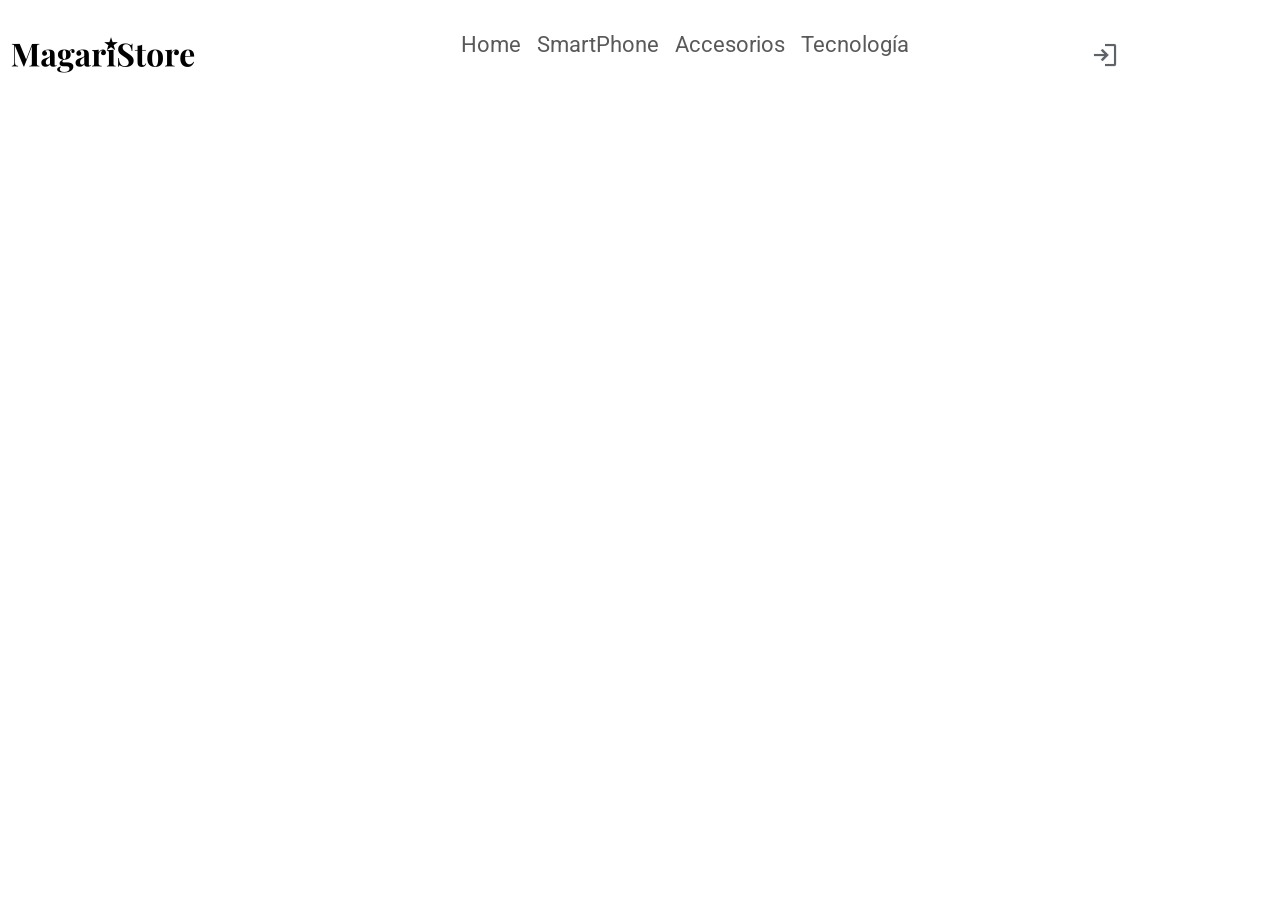
==== Categoria1.html @ a0506624 "Recommit" ====
<!DOCTYPE html>
<html lang="en">
<head>
    <meta charset="UTF-8">
    <meta name="viewport" content="width=device-width, initial-scale=1.0">
    <meta charset="UTF-8">
    <meta name="viewport" content="width=device-width, initial-scale=1.0">
    <link href="https://cdn.jsdelivr.net/npm/bootstrap@5.3.3/dist/css/bootstrap.min.css" rel="stylesheet" integrity="sha384-QWTKZyjpPEjISv5WaRU9OFeRpok6YctnYmDr5pNlyT2bRjXh0JMhjY6hW+ALEwIH" crossorigin="anonymous">
    <link href="https://cdn.jsdelivr.net/npm/bootstrap-icons/font/bootstrap-icons.css" rel="stylesheet">
    <title>Home - Magari</title>
    <link rel="stylesheet" href="index.css">
   
</head>
<body>
    <header>
                    
        <div class="container-fluid">
            <div class="row d-flex align-items-center justify-content-between">
                <div class="col-md-4">
                    <a href="./index.html"><img src="./asset/logo.png" alt="Logo" class="img-fluid"></a>
                    
                </div>
        
                <div class="col-md-6">
                    <nav class="navbar navbar-expand-md justify-content-center">
                        <button class="navbar-toggler" type="button" data-toggle="collapse" data-target="#navbarNav" aria-controls="navbarNav" aria-expanded="false" aria-label="Toggle navigation">
                            <span class="navbar-toggler-icon"></span>
                        </button>
        
                        <div class="collapse navbar-collapse" id="navbarNav">
                            <ul class="navbar-nav">
                                <li class="nav-item"><a class="nav-link" href="index.html">Home</a></li>
                                <li class="nav-item"><a class="nav-link" href="categoria1.html">SmartPhone</a></li>
                                <li class="nav-item"><a class="nav-link" href="categoria2.html">Accesorios</a></li>
                                <li class="nav-item"><a class="nav-link" href="categoria3.html">Tecnología</a></li>
                            </ul>
                        </div>
                    </nav>
                </div>
        
                <div class="col-md-2 text-right">
                    <a href="login.html">
                        <img src="./asset/login.png" alt="Login" class="login-icon">
                    </a>
                </div>
            </div>
        </div>
       
    </header>

    <section class="bloques row" id="productos">
    
        <div class="grid-Container" id="product-list">
            <!-- Aquí se agregarán dinámicamente los productos -->
        </div>
   
    </section>



    <script src="https://cdn.jsdelivr.net/npm/bootstrap@5.3.3/dist/js/bootstrap.bundle.min.js" integrity="sha384-YvpcrYf0tY3lHB60NNkmXc5s9fDVZLESaAA55NDzOxhy9GkcIdslK1eN7N6jIeHz" crossorigin="anonymous"></script>
</body>
</html>
---- index.css ----
@import url('https://fonts.googleapis.com/css2?family=Roboto:wght@100;300;400;500;700;900&display=swap');

.container-fluid{

    padding: 0px;
    margin: 0;

}

header {
    display: flex;
    align-items: center; /* Alinea el logo y el menú en el mismo eje horizontal */
    justify-content: space-between; /* Espacio entre logo y menú */
    padding: 0px 0px;
    background-color: #ffffff;
    .roboto-thin {
        font-family: "", system-ui;
        font-weight: lighter;
        font-style: normal;
      }
}

/* Estilo del logo */
.logo {
    width: 100px; /* Ajusta el tamaño del logo */
    margin-right: 20px; /* Espacio entre logo y menú */
}

/* Ajuste de navbar */
.navbar {
    height: auto; /* Asegura que la altura sea automática */
    padding: 0; /* Elimina padding innecesario */
    
}

.navbar-nav .nav-link {
    padding: 8px 10px; /* Ajusta el padding */
    font-size: 22px;
    font-weight: normal;
    flood-color: #c41212;
    font-family: "Roboto", sans-serif;
    transition: 0.8s ease, padding 0.5s ease;
}

.navbar-nav {
    justify-content: center; /* Centra el contenido */
}

/* Estilo del ícono de login */
.login-icon {
    width: 30px;
    height: auto;
    display: block;
    margin: 0 auto; /* Centra el ícono */
}

/* Estilo de las columnas */
[class*='col'] {
    padding: 10px 15px;
    margin-bottom: 20px;
    display: flex;
    background-color: #ffffff;
    border: 0px solid #c41212; 
    color: rgb(0, 0, 0);
}

a{
    .roboto-thin {
        font-family: "Roboto", system-ui;
        font-weight: 100;
        font-style: normal;
      }

}



body {
    background-color: rgb(255, 255, 255);
    overflow-x: hidden;
    font-family: "Roboto", sans-serif;
}

.carousel-control-prev, .carousel-control-next {
    z-index: 1;
}

.carousel-control-prev-icon,
.carousel-control-next-icon {
    background-color: rgba(172, 169, 169, 0.171); /* Fondo gris oscuro semitransparente */
    border-radius: 50%; /* Opcional: para que las flechas tengan un fondo circular */
}

#aside {
    border-left: 1px solid #838282; 
}

#filas{
    padding: 0;
}

 .row-footer{
    text-align: center;
    font-family: "Roboto", sans-serif;
    background-color: #838282;
    color: #ffffff;
 }

 .grid-container{
    margin: 2rem;
    display: grid;
    grid-template-columns: repeat(auto-fill, minmax(15rem, 1fr));
    grid-template-rows: 4fr;
    gap: 5rem;

 }

 @media (max-width: 768px) {
    .grid-container {
        grid-template-columns: repeat(auto-fill, minmax(10rem, 1fr));
        gap: 2rem;
    }
}
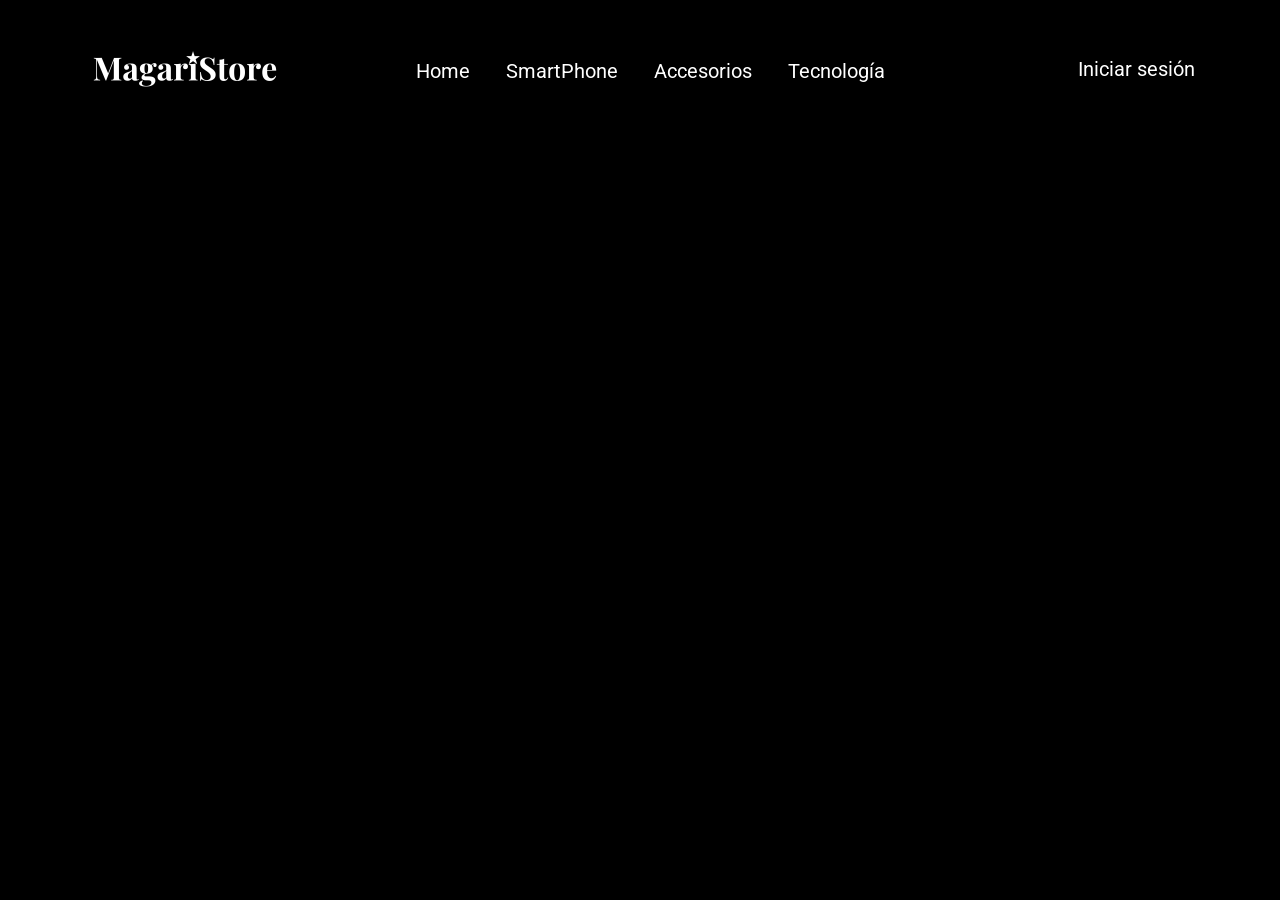
==== commit 5ad40a51: "avances, carrito, productos, cards" ====
--- a/Categoria1.html
+++ b/Categoria1.html
@@ -9,44 +9,49 @@
     <link href="https://cdn.jsdelivr.net/npm/bootstrap-icons/font/bootstrap-icons.css" rel="stylesheet">
     <title>Home - Magari</title>
     <link rel="stylesheet" href="index.css">
+    <link rel="stylesheet" href="navBar.css">
    
 </head>
 <body>
     <header>
-                    
-        <div class="container-fluid">
-            <div class="row d-flex align-items-center justify-content-between">
-                <div class="col-md-4">
-                    <a href="./index.html"><img src="./asset/logo.png" alt="Logo" class="img-fluid"></a>
-                    
-                </div>
-        
-                <div class="col-md-6">
-                    <nav class="navbar navbar-expand-md justify-content-center">
-                        <button class="navbar-toggler" type="button" data-toggle="collapse" data-target="#navbarNav" aria-controls="navbarNav" aria-expanded="false" aria-label="Toggle navigation">
-                            <span class="navbar-toggler-icon"></span>
-                        </button>
-        
-                        <div class="collapse navbar-collapse" id="navbarNav">
-                            <ul class="navbar-nav">
-                                <li class="nav-item"><a class="nav-link" href="index.html">Home</a></li>
-                                <li class="nav-item"><a class="nav-link" href="categoria1.html">SmartPhone</a></li>
-                                <li class="nav-item"><a class="nav-link" href="categoria2.html">Accesorios</a></li>
-                                <li class="nav-item"><a class="nav-link" href="categoria3.html">Tecnología</a></li>
-                            </ul>
-                        </div>
-                    </nav>
-                </div>
-        
-                <div class="col-md-2 text-right">
-                    <a href="login.html">
-                        <img src="./asset/login.png" alt="Login" class="login-icon">
-                    </a>
-                </div>
-            </div>
-        </div>
+        <div class="container" id="ContainerA">
+           <div class="row align-items-center" id="ContainerA">
+               <div class="col-4 d-flex align-items-center logo-container" id="ContainerB">
+                  <a href="index.html">
+                    <img src="./asset/Magaribyw.png" alt="Logo" class="logo">
+                    <img src="./asset/Magarihover.png" alt="Logo Hover" class="logo-hover">
+                  </a>
+               </div>
+  
+               <div class="col-4 d-flex justify-content-center align-items-center" id="ContainerA">
+                   <nav class="navbar navbar-expand-md justify-content-center" id="ContainerA">
+                       <button class="navbar-toggler" type="button" data-bs-toggle="collapse" data-bs-target="#navbarNav" aria-controls="navbarNav" aria-expanded="false" aria-label="Toggle navigation">
+                           <span class="navbar-toggler-icon"></span>
+                       </button>
        
-    </header>
+                       <div class="collapse navbar-collapse" id="navbarNav">
+                           <ul class="navbar-nav">
+                               <li class="nav-item"><a class="nav-link" href="index.html">Home</a></li>
+                               <li class="nav-item"><a class="nav-link" href="categoria1.html">SmartPhone</a></li>
+                               <li class="nav-item"><a class="nav-link" href="categoria2.html">Accesorios</a></li>
+                               <li class="nav-item"><a class="nav-link" href="categoria3.html">Tecnología</a></li>
+                           </ul>
+                       </div>
+                       
+                   </nav>
+               </div>
+  
+               <div class="col-4 d-flex justify-content-end align-items-left" id="ContainerB">
+                   <a href="login.html">
+                       Iniciar sesión
+                   </a>
+               </div>
+           </div>
+  
+        </div>      
+   
+  
+  </header>
 
     <section class="bloques row" id="productos">
     
@@ -57,7 +62,7 @@
     </section>
 
 
-
+    <script src="index.js"></script>
     <script src="https://cdn.jsdelivr.net/npm/bootstrap@5.3.3/dist/js/bootstrap.bundle.min.js" integrity="sha384-YvpcrYf0tY3lHB60NNkmXc5s9fDVZLESaAA55NDzOxhy9GkcIdslK1eN7N6jIeHz" crossorigin="anonymous"></script>
 </body>
 </html>
--- a/index.css
+++ b/index.css
@@ -1,58 +1,5 @@
 @import url('https://fonts.googleapis.com/css2?family=Roboto:wght@100;300;400;500;700;900&display=swap');
 
-.container-fluid{
-
-    padding: 0px;
-    margin: 0;
-
-}
-
-header {
-    display: flex;
-    align-items: center; /* Alinea el logo y el menú en el mismo eje horizontal */
-    justify-content: space-between; /* Espacio entre logo y menú */
-    padding: 0px 0px;
-    background-color: #ffffff;
-    .roboto-thin {
-        font-family: "", system-ui;
-        font-weight: lighter;
-        font-style: normal;
-      }
-}
-
-/* Estilo del logo */
-.logo {
-    width: 100px; /* Ajusta el tamaño del logo */
-    margin-right: 20px; /* Espacio entre logo y menú */
-}
-
-/* Ajuste de navbar */
-.navbar {
-    height: auto; /* Asegura que la altura sea automática */
-    padding: 0; /* Elimina padding innecesario */
-    
-}
-
-.navbar-nav .nav-link {
-    padding: 8px 10px; /* Ajusta el padding */
-    font-size: 22px;
-    font-weight: normal;
-    flood-color: #c41212;
-    font-family: "Roboto", sans-serif;
-    transition: 0.8s ease, padding 0.5s ease;
-}
-
-.navbar-nav {
-    justify-content: center; /* Centra el contenido */
-}
-
-/* Estilo del ícono de login */
-.login-icon {
-    width: 30px;
-    height: auto;
-    display: block;
-    margin: 0 auto; /* Centra el ícono */
-}
 
 /* Estilo de las columnas */
 [class*='col'] {
@@ -63,7 +10,7 @@
     border: 0px solid #c41212; 
     color: rgb(0, 0, 0);
 }
-
+/* Fuente del elemento a */
 a{
     .roboto-thin {
         font-family: "Roboto", system-ui;
@@ -72,52 +19,142 @@
       }
 
 }
-
-
-
+/* Formato del body */
 body {
-    background-color: rgb(255, 255, 255);
-    overflow-x: hidden;
-    font-family: "Roboto", sans-serif;
-}
-
-.carousel-control-prev, .carousel-control-next {
-    z-index: 1;
-}
-
-.carousel-control-prev-icon,
-.carousel-control-next-icon {
-    background-color: rgba(172, 169, 169, 0.171); /* Fondo gris oscuro semitransparente */
-    border-radius: 50%; /* Opcional: para que las flechas tengan un fondo circular */
-}
-
-#aside {
-    border-left: 1px solid #838282; 
-}
-
-#filas{
+    font-family: 'Roboto', sans-serif; 
+    font-size: 20px; 
+    background-color: black; 
+    color: white;
+    margin: 0;
     padding: 0;
 }
 
+/* Footer */
  .row-footer{
     text-align: center;
     font-family: "Roboto", sans-serif;
     background-color: #838282;
     color: #ffffff;
  }
+/* Estilo del nombre del usuario logueado */
+ .user-info {
+    color: rgb(255, 255, 255); 
+    font-size: 16px; 
+    text-decoration: none; 
+    display: flex; 
+    align-items: center; 
+}
 
- .grid-container{
-    margin: 2rem;
+.user-info i {
+    margin-right: 8px; 
+    color: blue; 
+}
+
+.menu {
+    position: absolute;
+    background-color: #070707;
+    border: 1px solid #868585;
+    box-shadow: 0px 8px 10px rgba(0, 0, 0, 0.1);
+    z-index: 1;
+    padding: 5px;
+    width: 150px;
+    border-radius: 5px;
+    display: none; 
+    top: 80px; 
+    right: 1;  
+}
+/* Estilo menú usuario */
+.menu ul {
+    list-style-type: none;
+    margin: 0;
+    padding: 0;
+}
+
+.menu li {
+    padding: 5px 10px;
+    cursor: pointer;
+    text-align: center;
+    font-size: 12px;
+    color: #fcfcfc;
+    background-color: transparent;
+    border-radius: 3px;
+}
+
+.menu li:hover {
+    background-color: #f1f1f1;
+    color: #000;
+}
+
+/* Cards */
+
+.grid-container {
     display: grid;
-    grid-template-columns: repeat(auto-fill, minmax(15rem, 1fr));
-    grid-template-rows: 4fr;
-    gap: 5rem;
+    grid-template-columns: repeat(auto-fill, minmax(200px, 1fr));
+    gap: 20px;
+    padding: 20px;
+}
 
- }
+.producto {
+    display: flex;
+    flex-direction: column;
+    justify-content: space-between;
+    border: 1px solid #ddd;
+    border-radius: 10px;
+    overflow: hidden;
+    background-color: #fff;
+    box-shadow: 0 4px 8px rgba(0, 0, 0, 0.1);
+    transition: transform 0.2s ease-in-out;
+    padding: 15px;
+    height: 100%; 
+}
 
- @media (max-width: 768px) {
-    .grid-container {
-        grid-template-columns: repeat(auto-fill, minmax(10rem, 1fr));
-        gap: 2rem;
-    }
+.producto:hover {
+    transform: scale(1.05);
+}
+
+.producto img {
+    width: 100%;
+    height: auto;
+    max-height: 200px;
+    object-fit: cover;
+    border-bottom: 1px solid #ddd;
+}
+
+.producto h3 {
+    font-size: 1.1rem;
+    margin: 10px;
+    color: #333;
+}
+
+.producto p {
+    font-size: 1rem;
+    font-weight: bold;
+    color: #27ae60;
+    margin: 10px;
+}
+
+.producto button {
+    background-color: #2980b9;
+    color: #fff;
+    border: none;
+    padding: 10px;
+    cursor: pointer;
+    margin-top: auto;
+    width: 100%;
+    border-top: 1px solid #ddd;
+    transition: background-color 0.3s;
+}
+
+.producto button:hover {
+    background-color: #3498db;
+}
+
+/* Carrito */
+.navbar-nav .nav-link {
+    margin-left: 20px;
+}
+
+#carritoCantidad {
+    font-size: 0.9rem;
+    margin-left: 5px;
 }
--- a/navBar.css
+++ b/navBar.css
@@ -0,0 +1,104 @@
+/* Formato del body */
+body {
+    font-family: 'Roboto', sans-serif; /* Fuente Roboto */
+    font-size: 20px; /* Tamaño de la fuente */
+    background-color: black; /* Fondo negro */
+    color: white; /* Texto blanco */
+    margin: 0;
+    padding: 0;
+}
+
+/* Formato de los links */
+a {
+    color: white; 
+    text-decoration: none; 
+    transition: color 1s ease; 
+}
+
+a:hover {
+    color: yellow; 
+}
+
+/* Fondo y padding del header */
+header {
+    background-color: black;
+    padding: 20px;
+}
+
+/* Intentando que todo quede fondo negro */
+.row{
+    background-color: black;
+}
+
+#ContainerA{
+    background-color: black;
+}
+
+#ContainerB{
+    background-color: black;
+    margin-bottom: 45px;
+}
+
+#ContainerD{
+    background-color: black;
+    margin-bottom: 45px;
+}
+
+#ContainerE{
+    background-color: black;
+    margin-bottom: 45px;
+}
+
+/* Formato del navBar */
+.nav-link {
+    color: rgb(255, 255, 255);
+    transition: color 1s ease;
+}
+
+.nav-link:hover {
+    color: yellow;
+}
+
+
+#navbarNav{
+    background-color: black;
+}
+
+.col{
+    background-color: black;
+}
+
+
+/* Hover del logo */
+
+.logo-container {
+    position: relative;
+    
+}
+
+
+.logo {
+    width: 100%;
+    
+    transition: opacity 1.5s ease; 
+}
+
+
+.logo-hover {
+    position: absolute;
+    top: 45;
+    left: 12px;
+    right: 0;
+   
+    opacity: 0;
+    transition: opacity 1.5s ease; 
+}
+
+
+.logo-container:hover .logo {
+    opacity: 0;
+}
+
+.logo-container:hover .logo-hover {
+    opacity: 1;
+}
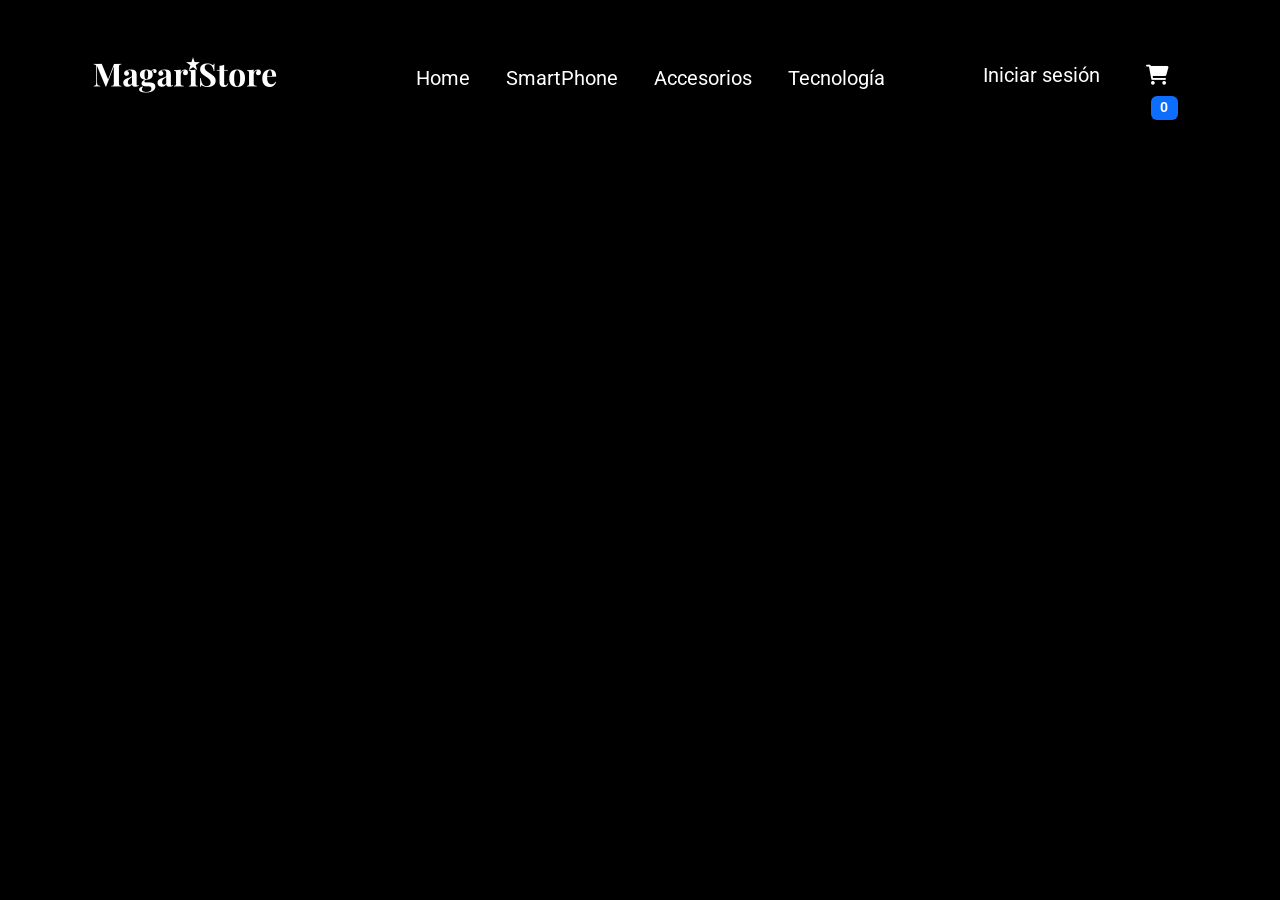
==== commit 7c0014c2: "carrito, cards" ====
--- a/Categoria1.html
+++ b/Categoria1.html
@@ -8,50 +8,54 @@
     <link href="https://cdn.jsdelivr.net/npm/bootstrap@5.3.3/dist/css/bootstrap.min.css" rel="stylesheet" integrity="sha384-QWTKZyjpPEjISv5WaRU9OFeRpok6YctnYmDr5pNlyT2bRjXh0JMhjY6hW+ALEwIH" crossorigin="anonymous">
     <link href="https://cdn.jsdelivr.net/npm/bootstrap-icons/font/bootstrap-icons.css" rel="stylesheet">
     <title>Home - Magari</title>
-    <link rel="stylesheet" href="index.css">
-    <link rel="stylesheet" href="navBar.css">
+    <link rel="stylesheet" href="https://cdnjs.cloudflare.com/ajax/libs/font-awesome/6.0.0-beta3/css/all.min.css">
+    <link rel="stylesheet" href="./css/index.css">
+    <link rel="stylesheet" href="./css/navBar.css">
+    <link rel="stylesheet" href="./css/cards.css">
+    <link rel="stylesheet" href="./css/carrito.css">
    
 </head>
 <body>
     <header>
         <div class="container" id="ContainerA">
-           <div class="row align-items-center" id="ContainerA">
-               <div class="col-4 d-flex align-items-center logo-container" id="ContainerB">
-                  <a href="index.html">
-                    <img src="./asset/Magaribyw.png" alt="Logo" class="logo">
-                    <img src="./asset/Magarihover.png" alt="Logo Hover" class="logo-hover">
-                  </a>
-               </div>
-  
-               <div class="col-4 d-flex justify-content-center align-items-center" id="ContainerA">
-                   <nav class="navbar navbar-expand-md justify-content-center" id="ContainerA">
-                       <button class="navbar-toggler" type="button" data-bs-toggle="collapse" data-bs-target="#navbarNav" aria-controls="navbarNav" aria-expanded="false" aria-label="Toggle navigation">
-                           <span class="navbar-toggler-icon"></span>
-                       </button>
-       
-                       <div class="collapse navbar-collapse" id="navbarNav">
-                           <ul class="navbar-nav">
-                               <li class="nav-item"><a class="nav-link" href="index.html">Home</a></li>
-                               <li class="nav-item"><a class="nav-link" href="categoria1.html">SmartPhone</a></li>
-                               <li class="nav-item"><a class="nav-link" href="categoria2.html">Accesorios</a></li>
-                               <li class="nav-item"><a class="nav-link" href="categoria3.html">Tecnología</a></li>
-                           </ul>
-                       </div>
-                       
-                   </nav>
-               </div>
-  
-               <div class="col-4 d-flex justify-content-end align-items-left" id="ContainerB">
-                   <a href="login.html">
-                       Iniciar sesión
-                   </a>
-               </div>
-           </div>
-  
+            <div class="row align-items-center" id="ContainerA">
+                <div class="col-4 d-flex align-items-center logo-container" id="ContainerB">
+                    <a href="index.html">
+                        <img src="./asset/Magaribyw.png" alt="Logo" class="logo">
+                        <img src="./asset/Magarihover.png" alt="Logo Hover" class="logo-hover">
+                    </a>
+                </div>
+    
+                <div class="col-4 d-flex justify-content-center align-items-center" id="ContainerA">
+                    <nav class="navbar navbar-expand-md justify-content-center" id="ContainerA">
+                        <button class="navbar-toggler" type="button" data-bs-toggle="collapse" data-bs-target="#navbarNav" aria-controls="navbarNav" aria-expanded="false" aria-label="Toggle navigation">
+                            <span class="navbar-toggler-icon"></span>
+                        </button>
+            
+                        <div class="collapse navbar-collapse" id="navbarNav">
+                            <ul class="navbar-nav">
+                                <!-- LINKS -->
+                            </ul>
+                        </div>
+                    </nav>
+                </div>
+    
+                <div class="col-3 d-flex justify-content-end align-items-left" id="ContainerD">
+                    <a href="login.html">
+                        Iniciar sesión
+                    </a>
+                </div>
+                <div class="col-1 d-flex justify-content-end align-items-left" id="ContainerE">
+                    <li class="nav-item ms-3"> 
+                        <a class="nav-link" href="#" id="abrirCarrito">
+                            <i class="fas fa-shopping-cart"></i> 
+                            <span id="carritoCantidad" class="badge bg-primary">0</span>
+                        </a>
+                    </li>
+                </div>
+            </div>
         </div>      
-   
-  
-  </header>
+    </header>
 
     <section class="bloques row" id="productos">
     
@@ -62,7 +66,10 @@
     </section>
 
 
-    <script src="index.js"></script>
+    <script src="./js/index.js"></script>
+    <script src="./js/carrito.js"></script>
+    <script src="./js/producto.js"></script>
+    <script src="./js/navbar.js"></script>
     <script src="https://cdn.jsdelivr.net/npm/bootstrap@5.3.3/dist/js/bootstrap.bundle.min.js" integrity="sha384-YvpcrYf0tY3lHB60NNkmXc5s9fDVZLESaAA55NDzOxhy9GkcIdslK1eN7N6jIeHz" crossorigin="anonymous"></script>
 </body>
 </html>
--- a/css/index.css
+++ b/css/index.css
@@ -0,0 +1,89 @@
+@import url('https://fonts.googleapis.com/css2?family=Roboto:wght@100;300;400;500;700;900&display=swap');
+
+
+/* Estilo de las columnas */
+[class*='col'] {
+    padding: 10px 15px;
+    margin-bottom: 20px;
+    display: flex;
+    background-color: #ffffff;
+    border: 0px solid #c41212; 
+    color: rgb(0, 0, 0);
+}
+/* Fuente del elemento a */
+a{
+    .roboto-thin {
+        font-family: "Roboto", system-ui;
+        font-weight: 100;
+        font-style: normal;
+      }
+
+}
+/* Formato del body */
+body {
+    font-family: 'Roboto', sans-serif; 
+    font-size: 20px; 
+    background-color: black; 
+    color: white;
+    margin: 0;
+    padding: 0;
+}
+
+/* Footer */
+ .row-footer{
+    text-align: center;
+    font-family: "Roboto", sans-serif;
+    background-color: #838282;
+    color: #ffffff;
+ }
+/* Estilo del nombre del usuario logueado */
+ .user-info {
+    color: rgb(255, 255, 255); 
+    font-size: 16px; 
+    text-decoration: none; 
+    display: flex; 
+    align-items: center; 
+}
+
+.user-info i {
+    margin-right: 8px; 
+    color: blue; 
+}
+/* Estilo menú usuario */
+.menu {
+    position: absolute;
+    background-color: #070707;
+    border: 1px solid #868585;
+    box-shadow: 0px 8px 10px rgba(0, 0, 0, 0.1);
+    z-index: 1;
+    padding: 5px;
+    width: 150px;
+    border-radius: 5px;
+    display: none; 
+    top: 80px; 
+    right: 1;  
+}
+
+.menu ul {
+    list-style-type: none;
+    margin: 0;
+    padding: 0;
+}
+
+.menu li {
+    padding: 5px 10px;
+    cursor: pointer;
+    text-align: center;
+    font-size: 12px;
+    color: #fcfcfc;
+    background-color: transparent;
+    border-radius: 3px;
+}
+
+.menu li:hover {
+    background-color: #f1f1f1;
+    color: #000;
+}
+
+
+
--- a/css/navBar.css
+++ b/css/navBar.css
@@ -0,0 +1,92 @@
+body {
+    font-family: 'Roboto', sans-serif; 
+    font-size: 20px; 
+    background-color: black; 
+    color: white; 
+    margin: 0;
+    padding: 0;
+}
+
+a {
+    color: white; 
+    text-decoration: none; 
+    transition: color 1s ease; 
+}
+
+a:hover {
+    color: yellow; 
+}
+
+header {
+    background-color: black;
+    padding: 20px;
+}
+
+.row{
+    background-color: black;
+}
+
+#ContainerA{
+    background-color: black;
+}
+
+#ContainerB{
+    background-color: black;
+    margin-bottom: 45px;
+}
+
+#ContainerD{
+    background-color: black;
+    margin-bottom: 45px;
+}
+
+#ContainerE{
+    background-color: black;
+    margin-bottom: 45px;
+}
+
+.nav-link {
+    color: rgb(255, 255, 255);
+    transition: color 1s ease;
+}
+
+.nav-link:hover {
+    color: yellow;
+}
+
+#navbarNav{
+    background-color: black;
+}
+
+.col{
+    background-color: black;
+}
+
+.logo-container {
+    position: relative;
+    
+}
+
+.logo {
+    width: 100%;
+    
+    transition: opacity 1.5s ease; 
+}
+
+.logo-hover {
+    position: absolute;
+    top: 45;
+    left: 12px;
+    right: 0;
+   
+    opacity: 0;
+    transition: opacity 1.5s ease; 
+}
+
+.logo-container:hover .logo {
+    opacity: 0;
+}
+
+.logo-container:hover .logo-hover {
+    opacity: 1;
+}
--- a/css/cards.css
+++ b/css/cards.css
@@ -0,0 +1,77 @@
+.grid-Container {
+    display: grid;
+    grid-template-columns: repeat(4, 1fr);
+    gap: 20px;
+    padding: 20px;
+}
+
+.producto {
+    display: flex;
+    flex-direction: column;
+    justify-content: space-between;
+    border: 1px solid #ddd;
+    border-radius: 10px;
+    overflow: hidden;
+    background-color: #fff;
+    box-shadow: 0 4px 8px rgba(0, 0, 0, 0.1);
+    transition: transform 0.2s ease-in-out;
+    padding: 15px;
+    height: 100%;
+}
+
+.producto:hover {
+    transform: scale(1.05);
+}
+
+.producto img {
+    width: 100%;
+    height: auto;
+    max-height: 200px;
+    object-fit: cover;
+    border-bottom: 1px solid #ddd;
+}
+
+.producto h3 {
+    font-size: 1.1rem;
+    margin: 10px;
+    color: #333;
+}
+
+.producto p {
+    font-size: 1rem;
+    font-weight: bold;
+    color: #27ae60;
+    margin: 10px;
+}
+
+/* Controles de cantidad */
+.cantidad {
+    display: flex;
+    justify-content: space-between;
+    align-items: center;
+    margin: 10px 0;
+}
+
+.cantidad button {
+    background-color: #2980b9;
+    color: #fff;
+    border: none;
+    padding: 5px 10px;
+    cursor: pointer;
+    border-radius: 5px;
+    font-size: 0.9rem;
+}
+
+.cantidad button:hover {
+    background-color: #3498db;
+}
+
+.cantidad input {
+    width: 50px;
+    text-align: center;
+}
+
+.producto .btn-agregar {
+    margin-top: auto;
+    width: 100%;
+}
--- a/css/carrito.css
+++ b/css/carrito.css
@@ -0,0 +1,119 @@
+@import url('https://fonts.googleapis.com/css2?family=Roboto:wght@100;300;400;500;700;900&display=swap');
+
+/* Carrito */
+.navbar-nav .nav-link {
+    margin-left: 20px;
+}
+
+#carritoCantidad {
+    font-size: 0.9rem;
+    margin-left: 5px;
+}
+
+/* Modal */
+
+
+.modal {
+    display: none; /* Oculto */
+    position: fixed;
+    z-index: 1000;
+    left: 0;
+    top: 0;
+    width: 100%;
+    height: 100%;
+    overflow: auto;
+    background-color: rgba(0, 0, 0, 0.5);
+}
+
+.modal-content {
+    background-color: #fff;
+    margin: 10% auto;
+    padding: 20px;
+    border-radius: 10px;
+    width: 80%;
+    max-width: 600px;
+    box-shadow: 0 4px 8px rgba(0, 0, 0, 0.2);
+    animation: fadeIn 0.5s ease-in-out;
+}
+
+.cerrar {
+    color: #aaa;
+    float: right;
+    font-size: 28px;
+    font-weight: bold;
+    cursor: pointer;
+    transition: color 0.3s ease;
+}
+
+.cerrar:hover,
+.cerrar:focus {
+    color: #000;
+    text-decoration: none;
+    cursor: pointer;
+}
+
+@keyframes fadeIn {
+    from { opacity: 0; }
+    to { opacity: 1; }
+}
+
+#finalizarCompra {
+    background-color: #28a745; 
+    color: white;
+    border: none;
+    padding: 10px 20px;
+    cursor: pointer;
+    border-radius: 5px;
+    margin-top: 20px;
+    width: 100%;
+    transition: background-color 0.3s;
+}
+
+#finalizarCompra:hover {
+    background-color: #218838;
+}
+
+/* Estilo para los items del carrito */
+.itemCarrito {
+    display: flex;
+    justify-content: space-between;
+    align-items: center;
+    padding: 10px 0;
+    border-bottom: 1px solid #ddd;
+}
+
+.itemCarrito h4 {
+    font-size: 1rem; 
+    margin: 0;
+    color: #333; 
+}
+
+.itemCarrito p {
+    margin: 0;
+    font-size: 0.9rem; 
+    color: #27ae60;
+}
+
+/* Estilo del Botón eliminar */
+.elimina {
+    background-color: #e74c3c; 
+    color: white;
+    border: none;
+    padding: 5px 10px;
+    font-size: 0.8rem; 
+    border-radius: 5px;
+    cursor: pointer;
+}
+
+.elimina:hover {
+    background-color: #c0392b;
+}
+
+/* Total del carrito */
+#carritoTotal {
+    font-size: 1.5rem;
+    font-weight: bold;
+    text-align: right;
+    margin-top: 20px;
+    color: #333;
+}
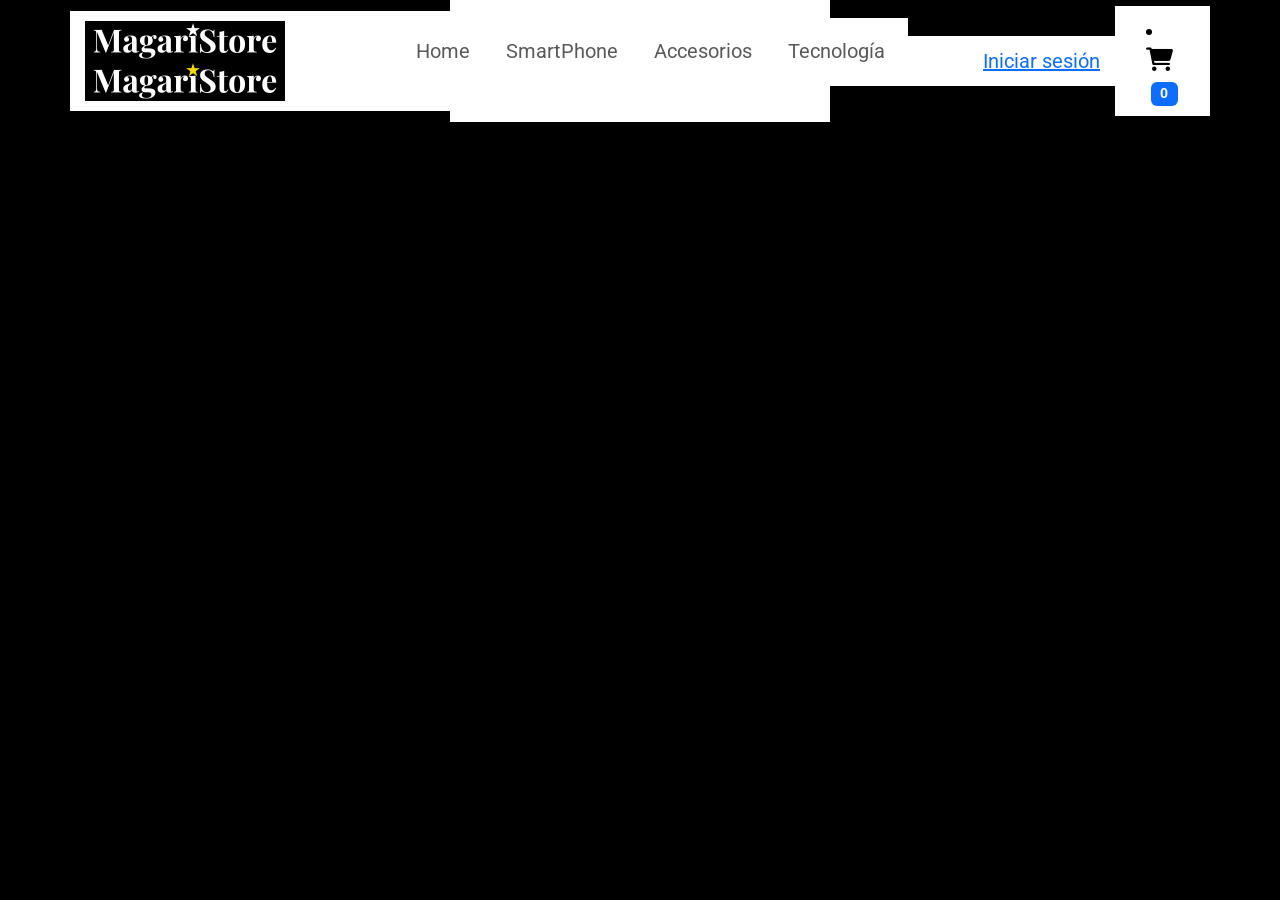
==== commit 5426aa08: "centralización en main" ====
--- a/Categoria1.html
+++ b/Categoria1.html
@@ -9,13 +9,12 @@
     <link href="https://cdn.jsdelivr.net/npm/bootstrap-icons/font/bootstrap-icons.css" rel="stylesheet">
     <title>Home - Magari</title>
     <link rel="stylesheet" href="https://cdnjs.cloudflare.com/ajax/libs/font-awesome/6.0.0-beta3/css/all.min.css">
-    <link rel="stylesheet" href="./css/index.css">
-    <link rel="stylesheet" href="./css/navBar.css">
-    <link rel="stylesheet" href="./css/cards.css">
-    <link rel="stylesheet" href="./css/carrito.css">
+    <link rel="stylesheet" href="./css/main.css">
+ 
    
 </head>
 <body>
+
     <header>
         <div class="container" id="ContainerA">
             <div class="row align-items-center" id="ContainerA">
@@ -66,10 +65,7 @@
     </section>
 
 
-    <script src="./js/index.js"></script>
-    <script src="./js/carrito.js"></script>
-    <script src="./js/producto.js"></script>
-    <script src="./js/navbar.js"></script>
+    <script type="module" src="./js/main.js"></script>
     <script src="https://cdn.jsdelivr.net/npm/bootstrap@5.3.3/dist/js/bootstrap.bundle.min.js" integrity="sha384-YvpcrYf0tY3lHB60NNkmXc5s9fDVZLESaAA55NDzOxhy9GkcIdslK1eN7N6jIeHz" crossorigin="anonymous"></script>
 </body>
 </html>
--- a/css/main.css
+++ b/css/main.css
@@ -0,0 +1,94 @@
+@import url('https://fonts.googleapis.com/css2?family=Roboto:wght@100;300;400;500;700;900&display=swap');
+
+@import url('./navbar.css');
+@import url('./cards.css');
+@import url('./productos.css');
+@import url('./carrito.css');
+
+
+/* Estilo de las columnas */
+[class*='col'] {
+    padding: 10px 15px;
+    margin-bottom: 20px;
+    display: flex;
+    background-color: #ffffff;
+    border: 0px solid #c41212; 
+    color: rgb(0, 0, 0);
+}
+/* Fuente del elemento a */
+a{
+    .roboto-thin {
+        font-family: "Roboto", system-ui;
+        font-weight: 100;
+        font-style: normal;
+      }
+
+}
+/* Formato del body */
+body {
+    font-family: 'Roboto', sans-serif; 
+    font-size: 20px; 
+    background-color: black; 
+    color: white;
+    margin: 0;
+    padding: 0;
+}
+
+/* Footer */
+ .row-footer{
+    text-align: center;
+    font-family: "Roboto", sans-serif;
+    background-color: #838282;
+    color: #ffffff;
+ }
+/* Estilo del nombre del usuario logueado */
+ .user-info {
+    color: rgb(255, 255, 255); 
+    font-size: 16px; 
+    text-decoration: none; 
+    display: flex; 
+    align-items: center; 
+}
+
+.user-info i {
+    margin-right: 8px; 
+    color: blue; 
+}
+/* Estilo menú usuario */
+.menu {
+    position: absolute;
+    background-color: #070707;
+    border: 1px solid #868585;
+    box-shadow: 0px 8px 10px rgba(0, 0, 0, 0.1);
+    z-index: 1;
+    padding: 5px;
+    width: 150px;
+    border-radius: 5px;
+    display: none; 
+    top: 80px; 
+    right: 1;  
+}
+
+.menu ul {
+    list-style-type: none;
+    margin: 0;
+    padding: 0;
+}
+
+.menu li {
+    padding: 5px 10px;
+    cursor: pointer;
+    text-align: center;
+    font-size: 12px;
+    color: #fcfcfc;
+    background-color: transparent;
+    border-radius: 3px;
+}
+
+.menu li:hover {
+    background-color: #f1f1f1;
+    color: #000;
+}
+
+
+
